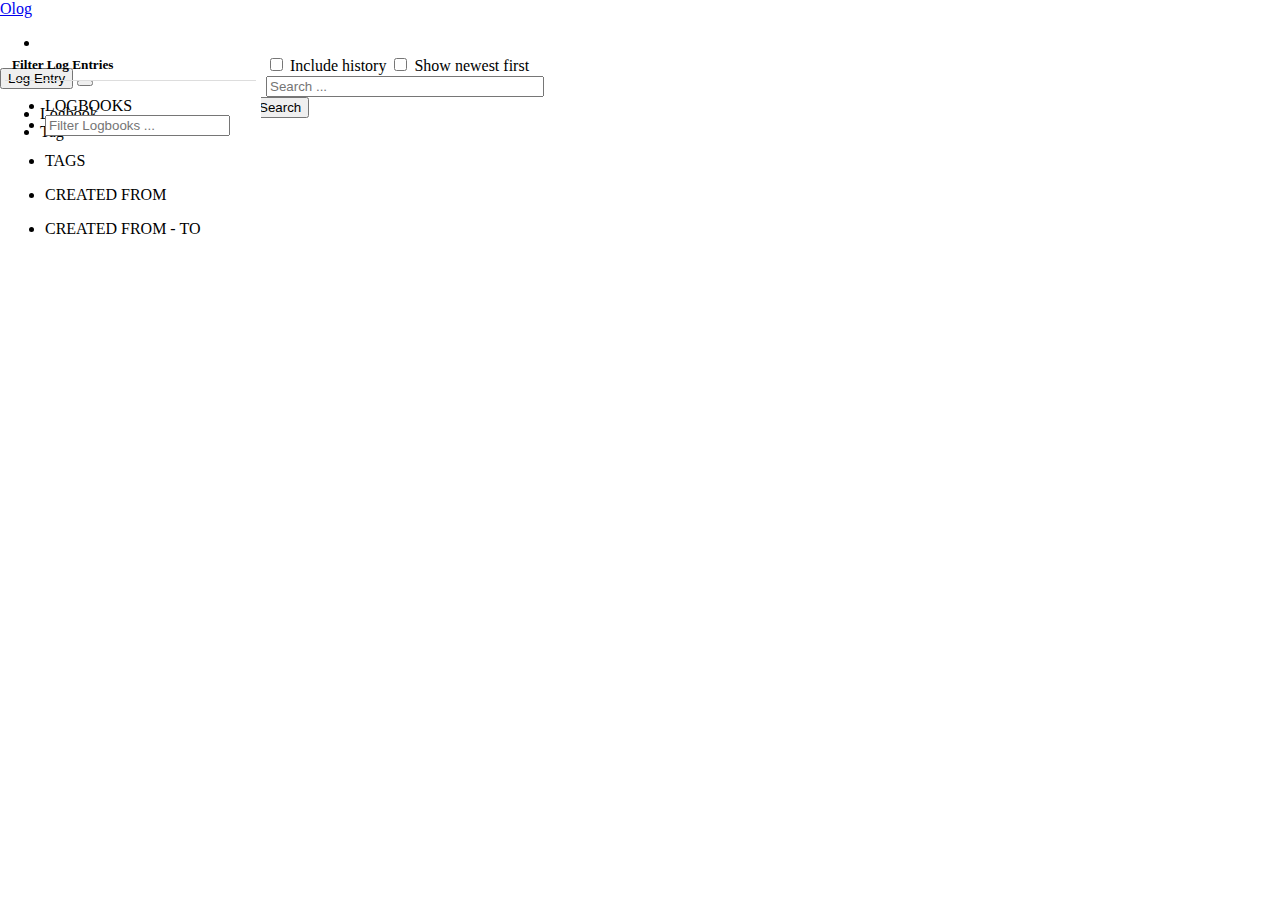
==== Olog/public_html/index.html @ 56d3dd0c "PAL-XFEL updates" ====
<!DOCTYPE html>
<html>
	<head>
		<title>Olog</title>
		<meta http-equiv="Content-Type" content="text/html; charset=UTF-8">
		<meta name="viewport" content="width=device-width, initial-scale=1.0">
		<link rel="stylesheet" type="text/css" href="static/css/bootstrap.css">
		<link rel="stylesheet" type="text/css" href="static/css/bootstrap-responsive.css">
		<link rel="stylesheet" type="text/css" href="static/css/style.css">
		<link rel="stylesheet" type="text/css" href="static/css/multilist.css">
		<link rel="stylesheet" type="text/css" href="static/css/bootstrap-tagmanager.css">
		<link rel="stylesheet" type="text/css" href="static/css/jquery-ui-1.10.3.custom.min.css">

		<!-- HTML5 shim, for IE6-8 support of HTML5 elements -->
		<!--[if lt IE 9]>
				<script src="../assets/js/html5shiv.js"></script>
		<![endif]-->

		<link rel="shortcut icon" href="static/img/favicon.png">
	</head>
	<body>

	<!-- Header
	==================================================== -->
	<div class="navbar navbar-inverse">
		<div class="navbar-inner">
			<div class="container">

				<a class="btn btn-navbar nav-button">
					<span class="icon-bar"></span>
					<span class="icon-bar"></span>
					<span class="icon-bar"></span>
				</a>
				<a class="brand" href="index.html">Olog <span class="version"></span></a>

				<div class="nav-collapse collapse">

					<ul class="nav">
						<li class="divider-vertical"></li>
					</ul>

					<div id="add_btn_group" style="z-index: -1;" class="btn-group">
						<button id="new_log" class="btn btn-primary new_log"><i class="icon-plus icon-white"></i> Log Entry</button>
						<button id="new_logbook_and_tag" class="btn btn-primary dropdown-toggle" data-toggle="dropdown">
							<span class="caret"></span>
						</button>
						<ul class="dropdown-menu">
							<li><a onclick="showAddModal('myModal');"><i class="icon-plus"></i> Logbook</a></li>
							<li><a onclick="showAddModal('myTagModal');"><i class="icon-plus"></i> Tag</a></li>
						</ul>
					</div>

					<span id="top_container" class="pull-right btn-group top_container">
						<!-- Template -->
					</span>
				</div>

			</div>
		</div>
	</div>

	<div>
		<div class="help-backgroud-dim"></div>

		<!-- Left navigation -->
		<div class="container-left">

			<div class="help-close-block">
				<span class="help-close-icon"><i class="icon-remove-sign pull-right"></i></span>
			</div>

			<div class="help-user-block">
				<span id="help-login-button">
					<span class="icon-user"></span> <span class="help-user-name">Guest</span> <span id="help-login-chevron" class="icon-chevron-down"></span>
				</span>
			</div>

			<div id="help-add-buttons" class="btn-group">
				<button class="btn new_log"><i class="icon-plus"></i> Log Entry</button>
				<button class="btn dropdown-toggle" data-toggle="dropdown">
					<span class="caret"></span>
				</button>
				<ul class="dropdown-menu">
					<li><a onclick="showAddModal('myModal');"><i class="icon-plus"></i> Logbook</a></li>
					<li><a onclick="showAddModal('myTagModal');"><i class="icon-plus"></i> Tag</a></li>
				</ul>
			</div>

			<div id="help-login-form" class="top_container2">
				<!-- Template -->
			</div>

			<div id="load_filters" class="well container-scroll">
				<div class="log_title">
					<h5>Filter Log Entries</h5>
				</div>

				<!--<i id="load_logbooks_chevron" class="icon-chevron-down margin-left toggle-filters disable_selecting_text"></i>Logbooks
				<input class="filter_search" id="logbooks_filter_search" type="text" placeholder="Filter Logbooks ..." />-->
				<ul class="multilist" id="load_logbooks">
					<li class="multilist_header disable_selecting_text"><i id="load_logbooks_chevron" class="icon-chevron-down vertical-align toggle-from"></i> LOGBOOKS</li>
					<li class="multilist_filter"><i class="filters_filter icon-filter"></i><input class="filter_search" id="logbooks_filter_search" type="text" placeholder="Filter Logbooks ..." /></li>
					<!-- Template -->
				</ul>
				<!--<i id="load_tags_chevron" class="icon-chevron-down margin-left toggle-filters disable_selecting_text"></i><input class="filter_search" id="tags_filter_search" type="text" placeholder="Filter Tags ..." />-->
				<ul class="multilist" id="load_tags">
					<li class="multilist_header disable_selecting_text"><i id="load_tags_chevron" class="icon-chevron-right vertical-align toggle-from"></i> TAGS</li>
					<li class="multilist_filter display_none"><i class="filters_filter icon-filter"></i><input class="filter_search" id="tags_filter_search" type="text" placeholder="Filter Tags ..." /></li>
					<!-- Template -->
				</ul>
				<ul class="multilist" id="load_time_from">
					<li class="multilist_header disable_selecting_text"><i id="load_from_chevron" class="icon-chevron-right vertical-align toggle-from"></i> CREATED FROM</li>
					<!-- Template -->
				</ul>
				<ul class="multilist" id="load_time_from_to">
					<li class="multilist_header disable_selecting_text"><i id="load_from_to_chevron" class="icon-chevron-right vertical-align toggle-from"></i> CREATED FROM - TO</li>
					<li id="from_to_filter_li" class="display_none log_dark"><span id="from_to_filter" class="list5 multilist_item disable_selecting_text">From <input type="text" id="datepicker_from" /><br />To <input type="text" id="datepicker_to" /></span></li>
				</ul>
			</div>
		</div>

		<div class="container-resize">
			<div id="container-resize"></div>
		</div>

		<!-- List of Logs -->
		<a name="#top"></a>
		<div class="container-middle">
			<div id="load_logs" class="well container-scroll-middle">
				<div class="form-search-box" id="form-search-box">
					<label class="search-checkbox checkbox">
						<input id="search-checkbox" type="checkbox"> Include history
					</label>
					<label id="search-order-block" class="search-checkbox checkbox">
						<input id="search-order" type="checkbox"> Show newest first
					</label>
					<div class="input-append">
						<input autocomplete="off" type="text" placeholder="Search ..." id="search-query" class="search_input" />
						<img alt="" id="search-query-clean" src="static/img/clean.png" />
						<button id="search-button" type="button" class="btn">Search</button>
					</div>
				</div>
				<!-- Template -->
			</div>
		</div>

		<div class="container-resize2">
			<div id="container-resize2"></div>
		</div>

		<!-- Log view -->
		<a name="#view"></a>
		<div class="container-right">
			<div id="load_log" class="well container-scroll-last-one">

				<div class="log_title">
					<h5><span id="log_owner"></span>, <span id="log_date"></span><a class="log_show_details" href="#view"><i class="icon-info-sign"></i> <span id="show_details">Show details</span></a><a id="modify_log_link" href="modify_log.html"><i title="Modify Log Entry" class="icon-pencil float_right float_right_padding"></i></a><a id="print_log_link" target="_blank" href="print_log.html"><i title="Print Log Entry" class="icon-print float_right float_right_padding"></i></a></h5>
				</div>

				<div class="log_details display_none">
					<i title="Logbooks" class="icon-book"></i><span id="load_log_logbooks"> <span class="label label-warning">logbook</span> <span class="label label-warning">logbook</span> <span class="label label-warning">logbook</span></span>
					<br />
					<i title="Tags" class="icon-tags"></i><span id="load_log_tags"> <span class="label label-info">tag</span> <span class="label label-info">tag</span> <span class="label label-info">tag <a class="close_label" href="#">&times;</a></span></span>
					<br />
					<i title="Level" class="icon-tasks"></i> <span id="log_level"></span>
					<div id="log_details_created"></div>
					<div id="log_details_edited"></div>
				</div>

				<div class="log_body">
					<!-- <textarea disabled="disabled" id="log_description"></textarea>-->
					<span id="log_description"></span>
				</div>

				<div class="log_attachments">
					<span class="log_view_details">Attachments</span>
					<div id="attachments_size_dropdown" class="btn-group pull-right">
						<a class="btn dropdown-toggle" data-toggle="dropdown" href="#">
							<i title="Image size" class="icon-picture"></i>
							<span class="caret"></span>
						</a>
						<ul class="dropdown-menu">
							<li><a href="#">small</a></li>
							<li class="active"><a href="#">medium</a></li>
							<li><a href="#">large</a></li>
						</ul>
					</div>
					<br/>
					<br/>
					<div id="load_log_attachments">

					</div>
				</div>

				<div class="log_properties">
					<span class="log_view_details">Properties</span><br/>
					<br/>
					<div>
						<table class="table table-bordered">
							<thead>
								<tr class="property_header disable_selecting_text">
									<th colspan="2"><i class="icon-chevron-right"></i> Property 1</th>
								</tr>
							</thead>
							<tbody class="property_body">
								<tr>
									<td>key</td>
									<td>value</td>
								</tr>
								<tr>
									<td>key</td>
									<td>value</td>
								</tr>
							</tbody>
						</table>
					</div>
					<div>
						<table class="table table-bordered">
							<thead>
								<tr class="property_header">
									<th colspan="2"><i class="icon-chevron-right"></i> Property 1</th>
								</tr>
							</thead>
							<tbody class="property_body">
								<tr>
									<td>key</td>
									<td>value</td>
								</tr>
								<tr>
									<td>key</td>
									<td>value</td>
								</tr>
							</tbody>
						</table>
					</div>
				</div>
			</div>
		</div>
	</div>

	<!-- Back to top button -->
	<div id="back_to_top_button">
		<i class="icon-chevron-up icon-white"></i>
	</div>

	<!-- Modal windows
	==================================================== -->
	<div id="modal_container"></div>

	<!-- Templates
	==================================================== -->
	<div id="template_container"></div>

	<!-- Import javascript files
	================================================== -->
	<!-- Placed at the end of the document so the pages load faster -->
	<script src="static/js/jquery-2.0.2.js"></script>
	<script src="static/js/jquery-ui-1.10.3.custom.min.js"></script>
	<script src="static/js/jquery-ui-timepicker-addon.js"></script>
	<script src="static/js/jquery.cookie.js"></script>
	<script src="static/js/purl.js"></script>
	<script src="static/js/bootstrap.js"></script>
	<script src="static/js/moment.min.js"></script>
	<script src="static/js/mustache.js"></script>
	<script src="static/js/configuration.js"></script>
	<script src="static/js/helper.js"></script>
	<script src="static/js/multilist.js"></script>
	<script src="static/js/common.js"></script>
	<script src="static/js/rest.js"></script>
	<script src="static/js/index.js"></script>
	<script src="static/js/search.js"></script>

	<script src="static/js/logbook.js"></script>
	<script src="static/js/tag.js"></script>

	</body>
</html>
---- Olog/public_html/static/css/style.css ----
/*
 * Common styles used in all files
 *
 * @author: Dejan DeÅ¾man <dejan.dezman@cosylab.com>
 */

html, body {
	margin: 0;
	padding: 0;
	height: 100%;
	width: 100%;
}

.version {
	font-size: 10px;
	margin: 0;
	padding: 0;
}

.top-margin {
	margin-top: 60px;
}

/* Style log START */
.log {
	display: block;
	cursor: pointer;
	border-top: 1px solid #dddddd;
	padding: 5px;
	position: relative;
}

.log:hover {
	background-color: #ffffff;
}

.log > img {
	margin-bottom: 3px;
}

.log_light {
	background-color: #f5f5f5;
}

.log_dark {
	background-color: #f2f2f2;
}

.log_click {
	background-color: #82bcd9 !important;
}

.log_click > span {
	color: white;
}

.log_click:hover {
	background-color: #82bcd9;
}
.log-last {
	display: block;
	cursor: pointer;
	border-top: 1px solid #dddddd;
	padding: 5px;
}

.log-last:hover {
	background-color: #eeeeee;
}

.log_history {
	margin-left: 20px;
	padding-left: 5px;
	border-left: 1px solid #ddd;
}

.log_history_light {
	background-color: #fbfbfb;
}

.log_history_dark {
	background-color: #f9f9f9;
}
/* Style log END */

.olog-nav {
	background-color: #eeeeee;
	margin: 0;
	padding: 7px;
	-webkit-border-radius: 0px;
	-moz-border-radius: 0px;
	border-radius: 0px;
}

.well {
	padding: 0px;
	margin: 0px;
}

.nav-button {
	float: left !important;
}

@media (max-width: 1023px) {

	.user_dropdown_menu {
		left: 10px !important;
		right: 10px;
		top: 60px;
	}

	.user_dropdown_menu2 {
		left: 10px !important;
		right: 10px;
		top: 60px;
	}

	#user_login_dropdown {
		display: none;
	}

	#user_login_dropdown2 {
		display: none;
	}

	.help-close-block {
		height: 15px;
	}

	.help-close-icon {
		cursor: pointer;
	}

	.help-user-block {
		border-bottom: 1px solid black;
		margin-bottom: 15px;
	}

	#help-add-buttons {
		margin-bottom: 15px;
	}

	.help-backgroud-dim {
		display: none;
		position: fixed;
		left: 0px;
		right: 0px;
		top: 0px;
		bottom: 0px;
		z-index: 250;
		background-color: black;
		overflow: hidden;
		opacity: 0.5;
	}

	.container-left {
		display: none;
		position: fixed;
		z-index: 300;
		padding: 10px 10px 10px 10px;
		width: 70%;
		height: 100%;
		top: 0px;
		left: 0px;
		background-color: white;
		overflow: auto;
	}

	.container-middle {
		float: none;
		padding: 0px 10px 10px 10px;
	}

	.container-right {
		float: none;
		padding: 0px 10px 10px 10px;
	}

	.container-middle-right {
		float: none;
		padding: 0px 10px 10px 10px;
	}

	/*
	 * Back to top button
	 */
	#back_to_top_button {
		position:fixed;
		bottom: 5px;
		right: 5px;
		width: 50px;
		height: 50px;
		background-color: #0088cc;
		border: 1px solid #cccccc;
		-webkit-border-radius: 4px;
		   -moz-border-radius: 4px;
				border-radius: 4px;
		cursor: pointer;
		text-align: center;
		opacity: 0.6;
		display: block;
	}

	#back_to_top_button > i {
		margin-top: 15px;
	}

	.nav {
		display: none !important;
	}
}

@media (min-width: 1024px) {

	.help-close-icon {
		display: none;
	}

	.help-user-block {
		display: none;
	}

	#help-add-buttons {
		display: none !important;
	}

	#help-login-form {
		display: none;
	}

	.container-resize {
		position: fixed;
		left: 20%;
		top: 45px;
		width: 5px;
		bottom: 0px;
		z-index: 501;
	}

	.container-resize > div {
		position:relative;
		height: 100%;
		width: 100%;
	}

	.container-resize > div:hover {
		cursor: col-resize;
	}

	.container-resize2 {
		position: fixed;
		left: 50%;
		top: 45px;
		width: 5px;
		bottom: 0px;
		z-index: 501;
	}

	.container-resize2 > div {
		position:relative;
		height: 100%;
		width: 100%;
	}

	.container-resize2 > div:hover {
		cursor: col-resize;
	}

	.container-left {
		position: absolute;
		left: 0px;
		top: 45px;
		width: 20%;
		bottom: 0px;
	}

	.container-middle {
		position: absolute;
		left: 20%;
		width: 30%;
		top: 45px;
		bottom: 0px;
	}

	.container-right {
		position: absolute;
		right: 0px;
		top: 45px;
		width: 50%;
		bottom: 0px;
	}

	.container-middle-right {
		position: absolute;
		right: 0px;
		top: 45px;
		width: 80%;
		bottom: 0px;
	}

	/* Scrollable columns START*/
	.container-scroll {
		position: absolute;
		top: 5px;
		right: 0px;
		left: 5px;
		bottom: 5px;
		overflow-y: auto;
	}

	.container-scroll-middle {
		position: absolute;
		top: 5px;
		right: 0px;
		left: 5px;
		bottom: 5px;
		overflow-y: auto;
	}

	.container-scroll-last-one {
		position: absolute;
		top: 5px;
		right: 5px;
		left: 5px;
		bottom: 5px;
		overflow-y: auto;
	}
	/* Scrollable columns END*/

	#back_to_top_button {
		display: none;
	}
}

#load_log {
	display:none;
}

.float_right {
	float: right;
}

.float_right_padding {
	padding: 3px;
}

.close_label, .close_label:hover, .close_label:focus {
	color: white;
	text-decoration: none;
}

.user_dropdown_menu {
	padding: 10px;
}

.search_input {
	display: inline-block;
	width: 70%;
	padding-right: 40px !important;
}

#search-query-clean {
	position:relative;
	left: -30px;
	top: 5px;
	z-index: -1;
	cursor: pointer;
	width: 16px;
	height: 16px;
}

#search-button {
	position: relative;
	left: -15px;
}

.form-search-box {
	margin: 5px;
	margin-bottom: 0px;
}

.form-search-box > div {
	width: 90%;
}

.search-checkbox {
	padding-bottom: 5px;
}

.log_title {
	padding: 7px 7px 7px 7px;
	margin: 0;
	border-bottom: 1px solid #dddddd;
}

.log_body {
	padding: 10px;
	border-bottom: 1px solid #dddddd;
	background-color: white;
}

.log_title > h5 {
	padding:0;
	margin: 0;
}

.log_details {
	padding: 5px;
	margin: 0;
	border-bottom: 1px solid #dddddd;
	background-color: #eeeeee;
}

.display_none {
	display: none;
}

.log_show_details {
	font-weight: normal;
	text-decoration: none;
	padding-left: 10px;
}

.log_show_details:hover {
	text-decoration: none;
	color: #0088cc;
}

.log_attachments {
	padding: 5px;
	margin: 0;
	background-color: #eeeeee;
	border-bottom: 1px solid #dddddd;
	display: none;
}

.log_properties {
	padding: 5px;
	margin: 0;
	background-color: #ffffff;
	border-bottom: 1px solid #dddddd;
}

.disable_selecting_text {
	-webkit-touch-callout: none;
	-webkit-user-select: none;
	-khtml-user-select: none;
	-moz-user-select: moz-none;
	-ms-user-select: none;
}

.property_body {
	display: none;
}

.attachment_info {
	color: #aaaaaa;
}

.login_error {
	color: red;
	display: none;
}

#new_logbook_error_block {
	display: none;
}

#load_log_attachments > a > img {
	margin-bottom: 3px;
}

#attachments_size_dropdown {
	display: none;
}

/* css for timepicker */
.ui-timepicker-div .ui-widget-header { margin-bottom: 8px; }
.ui-timepicker-div dl { text-align: left; }
.ui-timepicker-div dl dt { height: 25px; margin-bottom: -25px; }
.ui-timepicker-div dl dd { margin: 0 10px 10px 65px; }
.ui-timepicker-div td { font-size: 90%; }
.ui-tpicker-grid-label { background: none; border: none; margin: 0; padding: 0; }

.ui-timepicker-rtl{ direction: rtl; }
.ui-timepicker-rtl dl { text-align: right; }
.ui-timepicker-rtl dl dd { margin: 0 65px 10px 10px; }

#top_container {
	display: block;
}

.clear {
	clear: both;
}

/*#log_description {
	display: inline-block;
	width: 98%;
	background: transparent;
	border: none;
	resize: none;
	cursor: default;
	-webkit-appearance: none;
	-webkit-box-shadow: none;
}*/

.margin-left {
	margin-left: 10px;
}

.log_view_details {
	font-weight: bold;
	font-size: 13px;
	color: #bbbbbb;
}

.property_header {
	cursor: pointer;
	background-color: #eeeeee;
}

.show_history {
	text-align: center;
}

.history_separator {
	margin: 0;
	padding: 0;
	margin-top: 5px;
	height: 1px;
	background-color: #ddd;
	border: none;
}

.log_header {
	padding-bottom: 5px;
}

.log_header_right {
	position: absolute;
	right: 5px;
	top: 5px;
	padding-bottom: 5px;
}
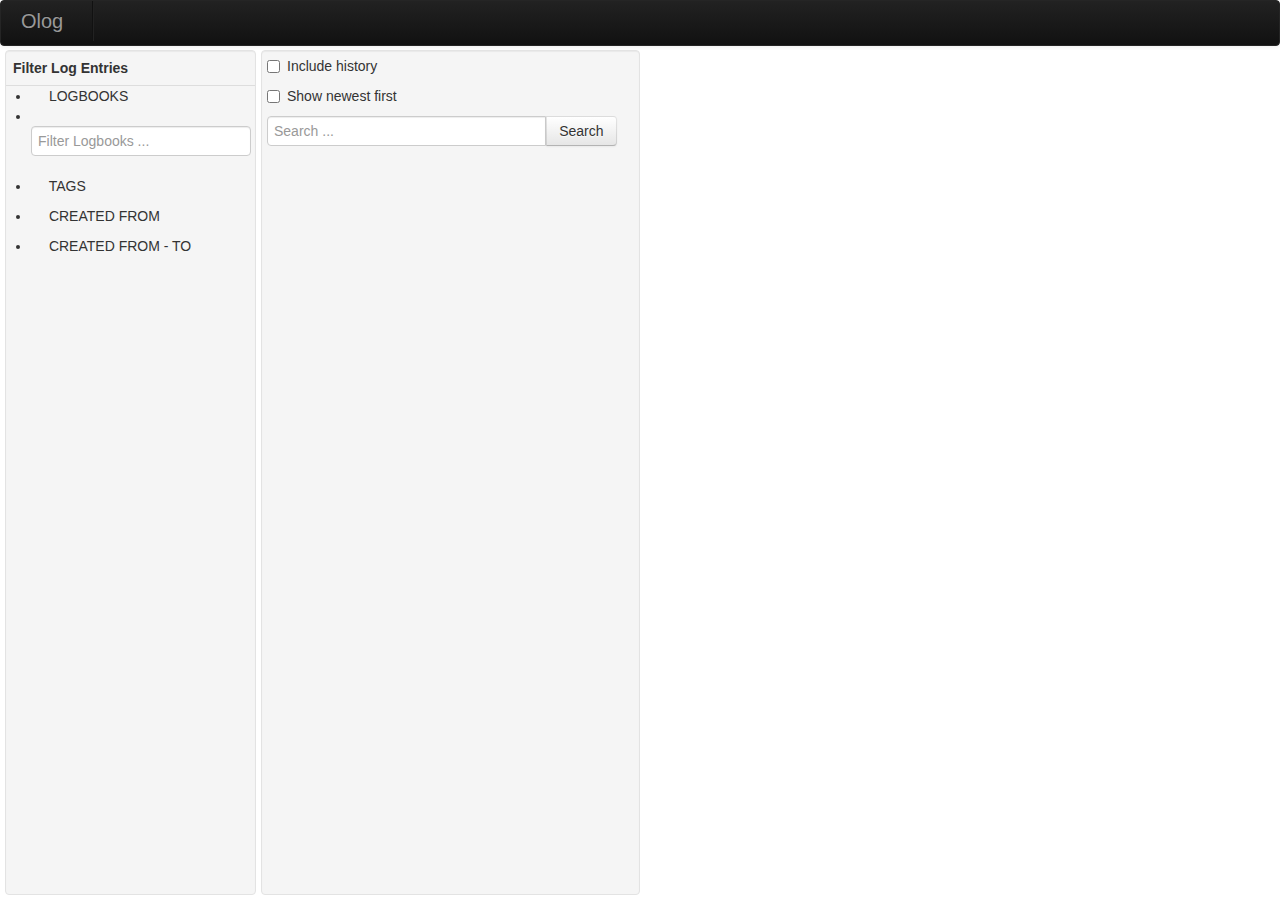
==== commit f85c41cc: "Changes merged" ====
--- a/Olog/public_html/index.html
+++ b/Olog/public_html/index.html
@@ -154,7 +154,17 @@
 			<div id="load_log" class="well container-scroll-last-one">
 
 				<div class="log_title">
-					<h5><span id="log_owner"></span>, <span id="log_date"></span><a class="log_show_details" href="#view"><i class="icon-info-sign"></i> <span id="show_details">Show details</span></a><a id="modify_log_link" href="modify_log.html"><i title="Modify Log Entry" class="icon-pencil float_right float_right_padding"></i></a><a id="print_log_link" target="_blank" href="print_log.html"><i title="Print Log Entry" class="icon-print float_right float_right_padding"></i></a></h5>
+					<h5>
+						<span id="log_owner"></span>, <span id="log_date"></span>
+						<a class="log_show_details" href="#view"><i class="icon-info-sign"></i> <span id="show_details">Show details</span></a>
+						<a id="delete_log_link" href="#" onclick="showDeleteModal('deleteLogModal', globalLogId);"><i title="Delete Log Entry" class="icon-remove float_right float_right_padding"></i></a>
+						<a id="modify_log_link" href="modify_log.html">
+							<i title="Modify Log Entry" class="icon-pencil float_right float_right_padding"></i>
+						</a>
+						<a id="print_log_link" target="_blank" href="print_log.html">
+							<i title="Print Log Entry" class="icon-print float_right float_right_padding"></i>
+						</a>
+					</h5>
 				</div>
 
 				<div class="log_details display_none">
--- a/Olog/public_html/static/css/style.css
+++ b/Olog/public_html/static/css/style.css
@@ -542,4 +542,8 @@
 	right: 5px;
 	top: 5px;
 	padding-bottom: 5px;
-}+}
+
+#delete_log_link {
+	cursor: pointer;
+}
